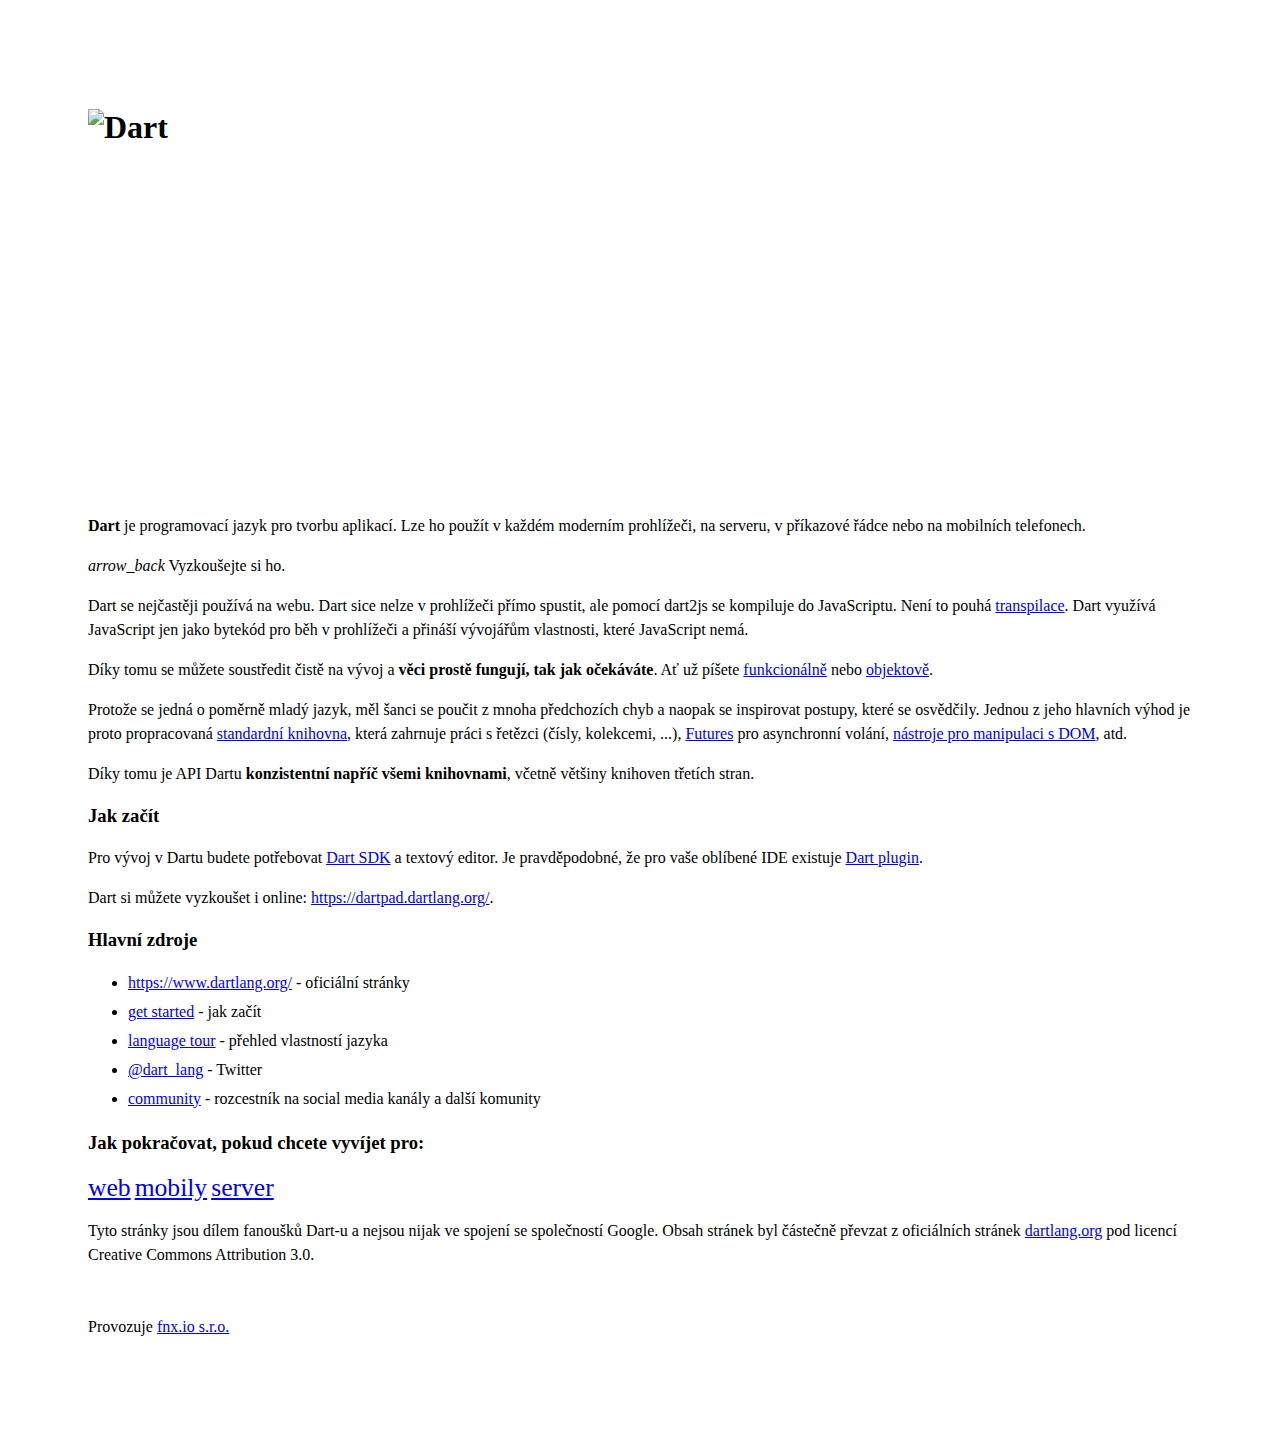
==== web/index.html @ 83cd2436 "Ladeni textu." ====
<!DOCTYPE html>
<html>
<head>
    <meta charset="utf-8">
    <meta http-equiv="X-UA-Compatible" content="IE=edge">
    <meta name="viewport" content="width=device-width, initial-scale=1.0">
    <meta name="scaffolded-by" content="https://github.com/google/stagehand">
    <title>Programovací jazyk Dart</title>
    <meta name="description" content="Neoficiální český rozcestník pro zájemce o programovací jazyk Dart.">
    <link rel="stylesheet" href="packages/fnx_ui/css/fnx_ui.css">
    <script defer src="packages/browser/dart.js"></script>
    <script defer src="main.dart" type="application/dart"></script>
    <style>
        .content {
            max-width: 80em;
            min-height: 100%;
            margin:0 auto;
            padding: 5em;
        }
        @media only screen and (max-width: 70em) {
            .content {
                padding: 2em;
            }
        }
        @media only screen and (max-width: 40em) {
            .content {
                padding: 1em;
            }
        }
        .logo {
            width: 10rem;
        }
        .logo__wrapper {
            margin-bottom: 3rem;
        }
        p {
            line-height: 1.5;
        }
        body {
            height: auto;
        }
        .sources li {
            line-height: 1.8;
        }
        .sources li a {
            text-decoration: underline;
        }
        .btn {
            font-size: 1.6rem;
            text-align: center;
        }
        footer {
            margin-top: 3rem;
        }
    </style>
    <script>
        (function(i,s,o,g,r,a,m){i['GoogleAnalyticsObject']=r;i[r]=i[r]||function(){
                (i[r].q=i[r].q||[]).push(arguments)},i[r].l=1*new Date();a=s.createElement(o),
            m=s.getElementsByTagName(o)[0];a.async=1;a.src=g;m.parentNode.insertBefore(a,m)
        })(window,document,'script','https://www.google-analytics.com/analytics.js','ga');

        ga('create', 'UA-72457348-2', 'auto');
        ga('send', 'pageview');

    </script>
</head>
<body class="bg--light-blue--l4">

<div class="content bg--white">
    <h1 class="logo__wrapper"><img src="img/logo.svg" class="logo" alt="Dart"></h1>

    <div class="row--gutter margin--big--bottom">
        <div class="s12 m12 l8 hide-on-s">
            <iframe src='https://dartpad.dartlang.org/embed-dart.html?id=a8ccacb32fac8be6004e32fbf9488852' style='height:300px;width:100%;' frameborder='0'></iframe>
        </div>
        <div class="fs-l s12 m12 l4"><p><strong>Dart</strong> je programovací jazyk pro tvorbu aplikací. Lze ho použít v každém moderním prohlížeči,
            na serveru, v příkazové řádce nebo na mobilních telefonech.</p>
            <p class="bold fs-xl hide-on-m hide-on-s"><i class="mi">arrow_back</i> Vyzkoušejte si ho.</p>
        </div>
    </div>

    <div class="row--gutter margin--big--vertical">
        <div class="s12 m6">
            <p>Dart se nejčastěji používá na webu. Dart sice nelze v prohlížeči přímo spustit, ale pomocí <span class="monospace">dart2js</span>
            se kompiluje do JavaScriptu.
            Není to pouhá <a href="https://cs.wikipedia.org/wiki/Transpiler">transpilace</a>. Dart využívá JavaScript jen jako bytekód pro
                běh v&nbsp;prohlížeči a přináší vývojářům vlastnosti, které JavaScript nemá.</p>
            <p>Díky tomu se můžete soustředit
                čistě na vývoj a <strong>věci prostě fungují, tak jak očekáváte</strong>. Ať už píšete
                <a href="https://www.dartlang.org/guides/language/language-tour#functions">funkcionálně</a>
                nebo <a href="https://www.dartlang.org/guides/language/language-tour#classes">objektově</a>.
            </p>

        </div>
        <div class="s12 m6">
            <p>Protože se jedná o poměrně mladý jazyk, měl šanci se poučit z mnoha předchozích chyb a naopak se inspirovat postupy, které
                se osvědčily. Jednou z jeho hlavních výhod je proto propracovaná
                <a href="https://www.dartlang.org/guides/libraries/library-tour">standardní knihovna</a>,
                která zahrnuje práci s řetězci (čísly, kolekcemi, ...),
                <a href="https://www.dartlang.org/guides/libraries/library-tour#dartasync---asynchronous-programming">Futures</a>
                pro asynchronní volání,
                <a href="https://www.dartlang.org/guides/libraries/library-tour#darthtml---browser-based-apps">nástroje pro manipulaci s DOM</a>, atd.
            </p>
            <p>Díky tomu je API Dartu <strong>konzistentní napříč všemi knihovnami</strong>,
                včetně většiny knihoven třetích stran.</p>
        </div>
    </div>

    <div class="row--gutter">

        <div class="card padding s12 m6">
            <h3>Jak začít</h3>
            <p>Pro vývoj v Dartu budete potřebovat <a href="https://www.dartlang.org/install">Dart SDK</a> a textový editor.
                Je pravděpodobné, že pro vaše oblíbené IDE existuje <a href="https://www.dartlang.org/tools">Dart plugin</a>.
            </p>
            <p>Dart si můžete vyzkoušet i online:
                <a href="https://dartpad.dartlang.org/">https://dartpad.dartlang.org/</a>.
            </p>
        </div>

        <div class="card padding s12 m6">
            <h3>Hlavní zdroje</h3>
            <ul class="sources ul--flat">
                <li><a href="https://www.dartlang.org/">https://www.dartlang.org/</a> - oficiální stránky</li>
                <li><a href="https://www.dartlang.org/guides/get-started">get started</a> - jak začít</li>
                <li><a href="https://www.dartlang.org/guides/language/language-tour">language tour</a> - přehled vlastností jazyka</li>
                <li><a href="https://twitter.com/dart_lang">@dart_lang</a> - Twitter</li>
                <li><a href="https://www.dartlang.org/community">community</a> - rozcestník na social media kanály a další komunity</li>
            </ul>
        </div>

    </div>

    <div class="row--gutter margin--big--vertical">

        <h3 class="s12 text--center">Jak pokračovat, pokud chcete vyvíjet pro:</h3>

        <a href="https://webdev.dartlang.org/guides/get-started" class="btn bg--light-blue--l4 s12 m4">web</a>
        <a href="https://flutter.io/getting-started/" class="btn bg--light-blue--l4 s12 m4">mobily</a>
        <a href="https://www.dartlang.org/tutorials/dart-vm/get-started" class="btn bg--light-blue--l4 s12 m4">server</a>

    </div>

    <div class="margin--big--bottom">
        <p class="italics">Tyto stránky jsou dílem fanoušků Dart-u a nejsou nijak ve spojení se společností Google. Obsah stránek byl částečně převzat z oficiálních
            stránek <a href="http://www.dartlang.org/">dartlang.org</a> pod licencí Creative Commons Attribution 3.0.</p>
    </div>

    <div class="margin--big--bottom" id="motto">
    </div>

    <footer>
        <p class="italics text--right">Provozuje <a href="https://fnx.io/">fnx.io s.r.o.</a></p>
    </footer>


</div>

</body>

</html>
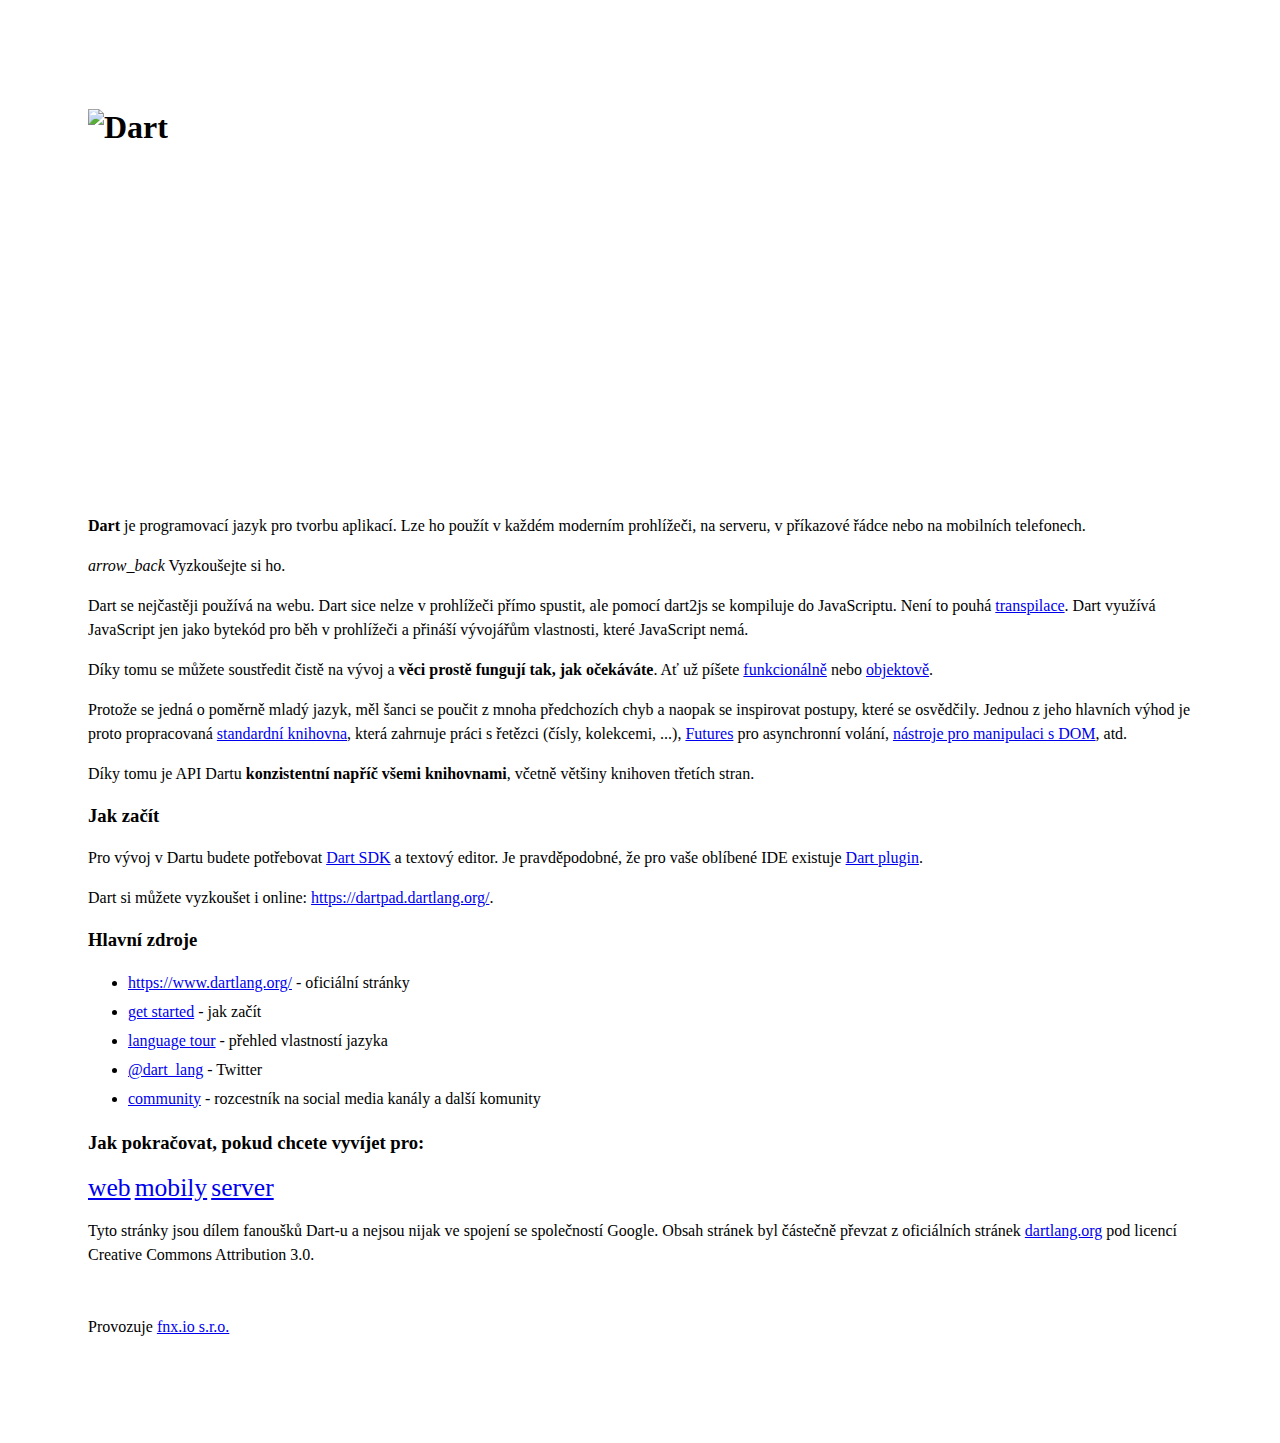
==== commit 69ffa976: "Hrubka!" ====
--- a/web/index.html
+++ b/web/index.html
@@ -86,7 +86,7 @@
             Není to pouhá <a href="https://cs.wikipedia.org/wiki/Transpiler">transpilace</a>. Dart využívá JavaScript jen jako bytekód pro
                 běh v&nbsp;prohlížeči a přináší vývojářům vlastnosti, které JavaScript nemá.</p>
             <p>Díky tomu se můžete soustředit
-                čistě na vývoj a <strong>věci prostě fungují, tak jak očekáváte</strong>. Ať už píšete
+                čistě na vývoj a <strong>věci prostě fungují tak, jak očekáváte</strong>. Ať už píšete
                 <a href="https://www.dartlang.org/guides/language/language-tour#functions">funkcionálně</a>
                 nebo <a href="https://www.dartlang.org/guides/language/language-tour#classes">objektově</a>.
             </p>
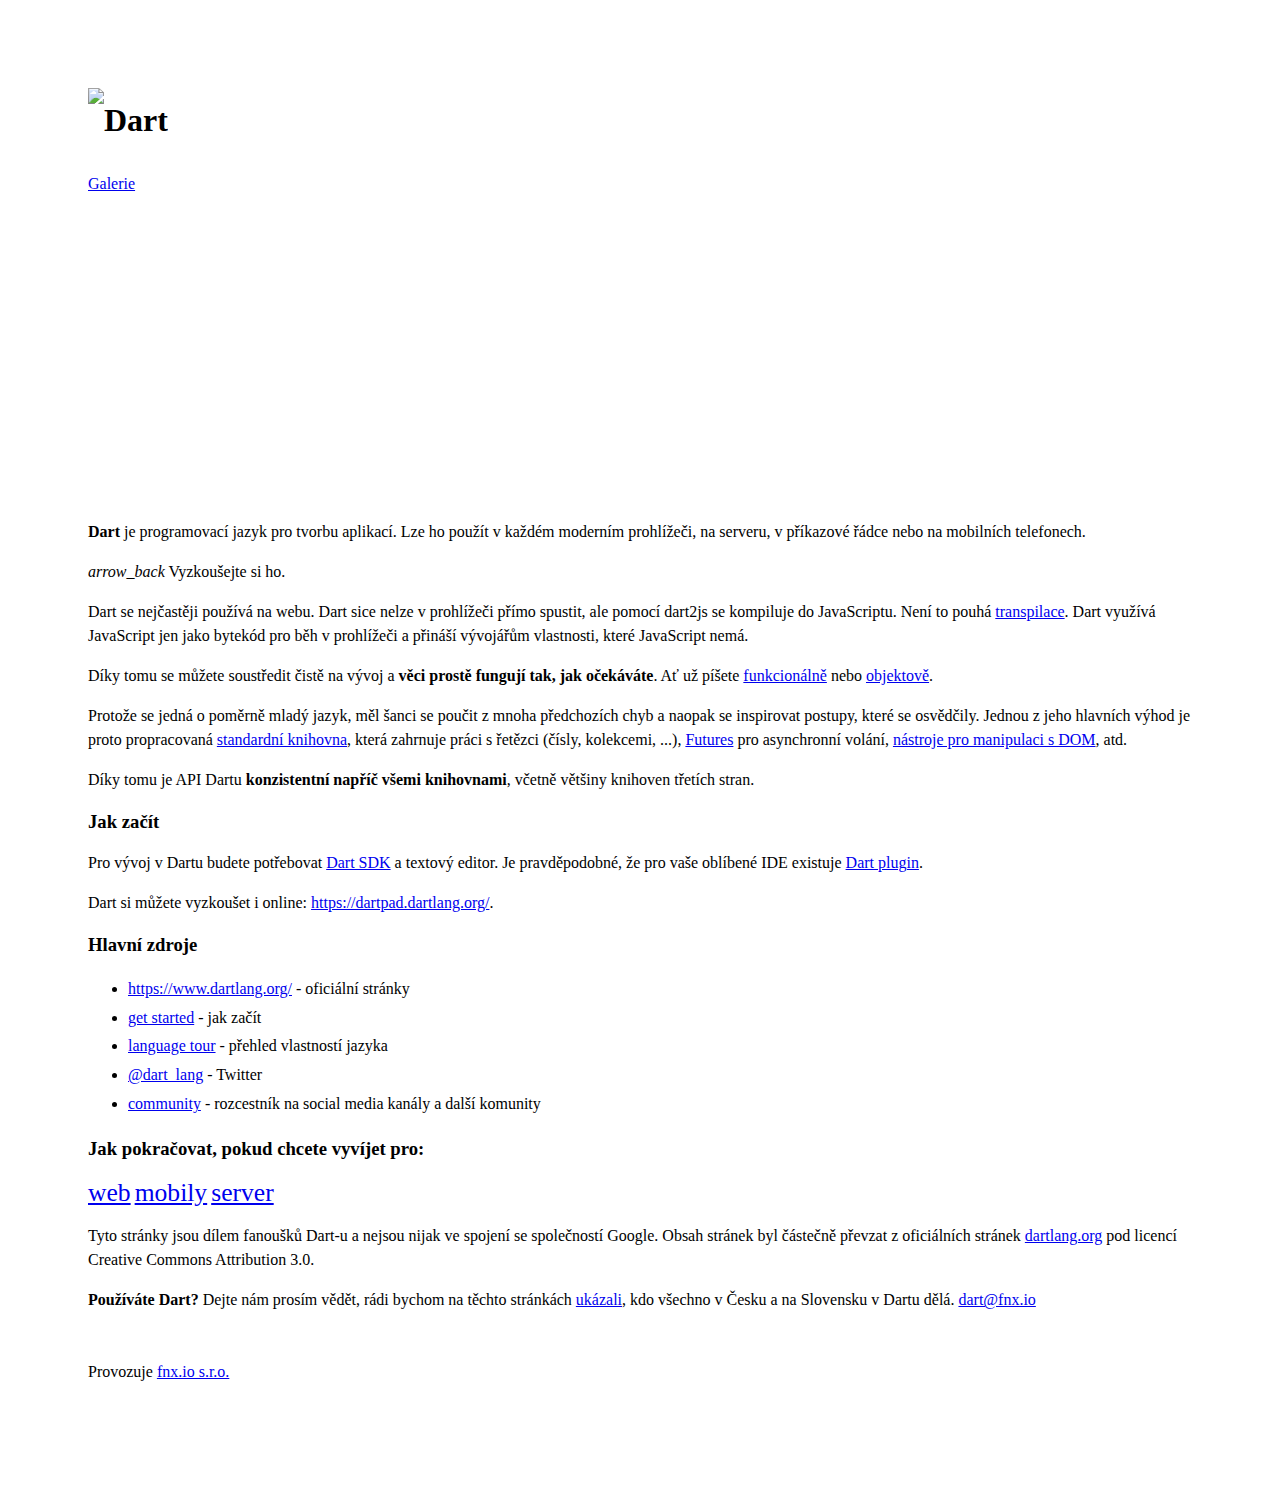
==== commit 5f1cadd4: "Link to gallery." ====
--- a/web/index.html
+++ b/web/index.html
@@ -9,7 +9,7 @@
     <meta name="description" content="Neoficiální český rozcestník pro zájemce o programovací jazyk Dart.">
     <link rel="stylesheet" href="packages/fnx_ui/css/fnx_ui.css">
     <script defer src="packages/browser/dart.js"></script>
-    <script defer src="main.dart" type="application/dart"></script>
+    <script defer src="dart/main.dart" type="application/dart"></script>
     <style>
         .content {
             max-width: 80em;
@@ -27,17 +27,12 @@
                 padding: 1em;
             }
         }
-        .logo {
-            width: 10rem;
-        }
-        .logo__wrapper {
-            margin-bottom: 3rem;
-        }
         p {
             line-height: 1.5;
         }
         body {
             height: auto;
+            min-height: 100%;
         }
         .sources li {
             line-height: 1.8;
@@ -51,6 +46,18 @@
         }
         footer {
             margin-top: 3rem;
+        }
+        .site_menu {
+            margin-bottom: 3rem;
+            height: 4rem;
+        }
+        .site_menu > * {
+            line-height: 4rem;
+            padding:0;
+            margin:0;
+        }
+        .logo {
+            height: 4rem;
         }
     </style>
     <script>
@@ -67,7 +74,11 @@
 <body class="bg--light-blue--l4">
 
 <div class="content bg--white">
-    <h1 class="logo__wrapper"><img src="img/logo.svg" class="logo" alt="Dart"></h1>
+    <header class="site_menu flex--row">
+        <h1 class="logo__wrapper"><img src="img/logo.svg" class="logo" alt="Dart"></h1>
+        <span class="spacer"></span>
+        <a href="galerie.html">Galerie</a>
+    </header>
 
     <div class="row--gutter margin--big--bottom">
         <div class="s12 m12 l8 hide-on-s">
@@ -135,15 +146,20 @@
 
         <h3 class="s12 text--center">Jak pokračovat, pokud chcete vyvíjet pro:</h3>
 
-        <a href="https://webdev.dartlang.org/guides/get-started" class="btn bg--light-blue--l4 s12 m4">web</a>
-        <a href="https://flutter.io/getting-started/" class="btn bg--light-blue--l4 s12 m4">mobily</a>
-        <a href="https://www.dartlang.org/tutorials/dart-vm/get-started" class="btn bg--light-blue--l4 s12 m4">server</a>
+        <a href="https://webdev.dartlang.org/guides/get-started" class="btn bg--light-blue--l4 s12 m4 margin--small--bottom">web</a>
+        <a href="https://flutter.io/getting-started/" class="btn bg--light-blue--l4 s12 m4 margin--small--bottom">mobily</a>
+        <a href="https://www.dartlang.org/tutorials/dart-vm/get-started" class="btn bg--light-blue--l4 s12 m4 margin--small--bottom">server</a>
 
+    </div>
+
+    <div class="margin--big--vertical text--center">
     </div>
 
     <div class="margin--big--bottom">
         <p class="italics">Tyto stránky jsou dílem fanoušků Dart-u a nejsou nijak ve spojení se společností Google. Obsah stránek byl částečně převzat z oficiálních
             stránek <a href="http://www.dartlang.org/">dartlang.org</a> pod licencí Creative Commons Attribution 3.0.</p>
+        <p class="italics"><strong>Používáte Dart?</strong> Dejte nám prosím vědět, rádi bychom na těchto stránkách <a href="galerie.html">ukázali</a>,
+            kdo všechno v Česku a na Slovensku v Dartu dělá. <a href="mailto:dart@fnx.io">dart@fnx.io</a></p>
     </div>
 
     <div class="margin--big--bottom" id="motto">
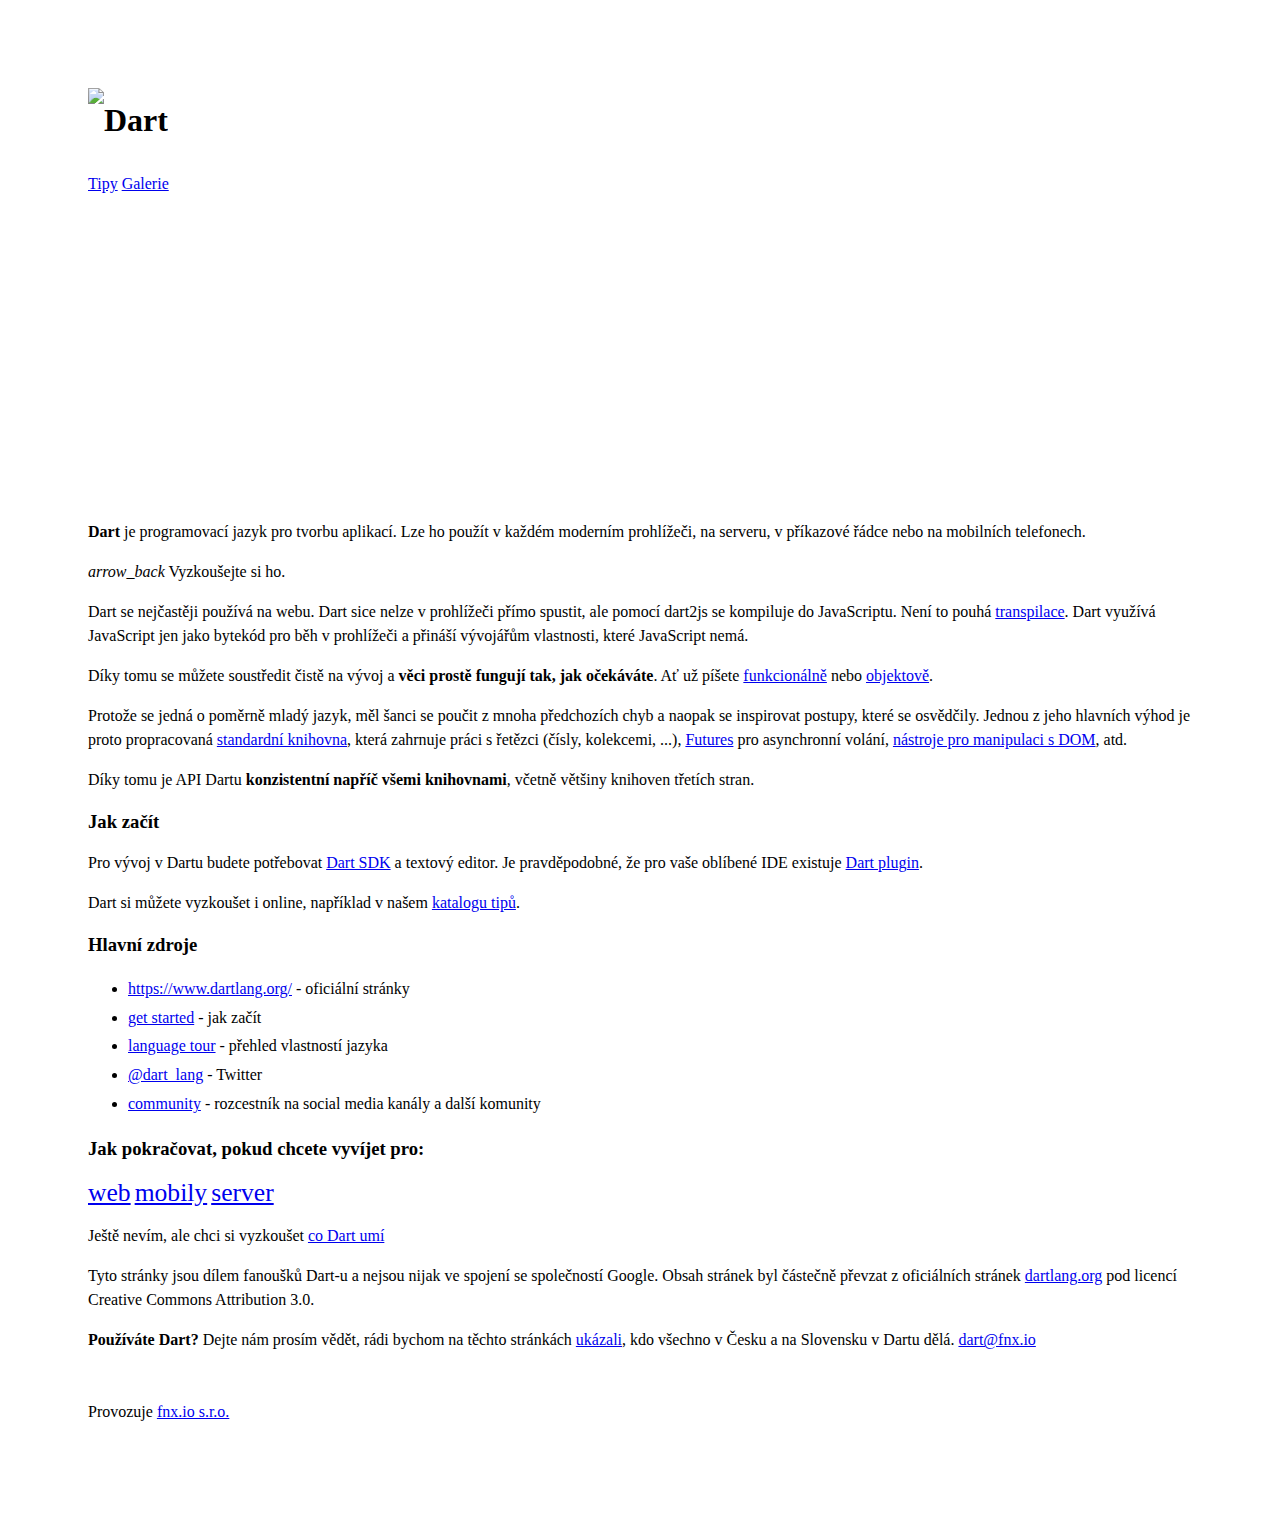
==== commit 633a1541: "Merge pull request #12 from HoBi/extract-css" ====
--- a/web/index.html
+++ b/web/index.html
@@ -8,58 +8,9 @@
     <title>Programovací jazyk Dart</title>
     <meta name="description" content="Neoficiální český rozcestník pro zájemce o programovací jazyk Dart.">
     <link rel="stylesheet" href="packages/fnx_ui/css/fnx_ui.css">
+    <link rel="stylesheet" href="style/style.css">
     <script defer src="packages/browser/dart.js"></script>
     <script defer src="dart/main.dart" type="application/dart"></script>
-    <style>
-        .content {
-            max-width: 80em;
-            min-height: 100%;
-            margin:0 auto;
-            padding: 5em;
-        }
-        @media only screen and (max-width: 70em) {
-            .content {
-                padding: 2em;
-            }
-        }
-        @media only screen and (max-width: 40em) {
-            .content {
-                padding: 1em;
-            }
-        }
-        p {
-            line-height: 1.5;
-        }
-        body {
-            height: auto;
-            min-height: 100%;
-        }
-        .sources li {
-            line-height: 1.8;
-        }
-        .sources li a {
-            text-decoration: underline;
-        }
-        .btn {
-            font-size: 1.6rem;
-            text-align: center;
-        }
-        footer {
-            margin-top: 3rem;
-        }
-        .site_menu {
-            margin-bottom: 3rem;
-            height: 4rem;
-        }
-        .site_menu > * {
-            line-height: 4rem;
-            padding:0;
-            margin:0;
-        }
-        .logo {
-            height: 4rem;
-        }
-    </style>
     <script>
         (function(i,s,o,g,r,a,m){i['GoogleAnalyticsObject']=r;i[r]=i[r]||function(){
                 (i[r].q=i[r].q||[]).push(arguments)},i[r].l=1*new Date();a=s.createElement(o),
@@ -77,7 +28,8 @@
     <header class="site_menu flex--row">
         <h1 class="logo__wrapper"><img src="img/logo.svg" class="logo" alt="Dart"></h1>
         <span class="spacer"></span>
-        <a href="galerie.html">Galerie</a>
+        <a href="tipy.html" class="margin--big--right fs-xl">Tipy</a>
+        <a href="galerie.html" class="fs-xl">Galerie</a>
     </header>
 
     <div class="row--gutter margin--big--bottom">
@@ -124,9 +76,7 @@
             <p>Pro vývoj v Dartu budete potřebovat <a href="https://www.dartlang.org/install">Dart SDK</a> a textový editor.
                 Je pravděpodobné, že pro vaše oblíbené IDE existuje <a href="https://www.dartlang.org/tools">Dart plugin</a>.
             </p>
-            <p>Dart si můžete vyzkoušet i online:
-                <a href="https://dartpad.dartlang.org/">https://dartpad.dartlang.org/</a>.
-            </p>
+            <p>Dart si můžete vyzkoušet i online, například v našem <a href="tipy.html">katalogu tipů</a>.</p>
         </div>
 
         <div class="card padding s12 m6">
@@ -150,12 +100,13 @@
         <a href="https://flutter.io/getting-started/" class="btn bg--light-blue--l4 s12 m4 margin--small--bottom">mobily</a>
         <a href="https://www.dartlang.org/tutorials/dart-vm/get-started" class="btn bg--light-blue--l4 s12 m4 margin--small--bottom">server</a>
 
+        <p class="s12 padding text--center fs-l">Ještě nevím, ale chci si vyzkoušet <a href="tipy.html">co Dart umí</a></p>
     </div>
 
     <div class="margin--big--vertical text--center">
     </div>
 
-    <div class="margin--big--bottom">
+    <div class="margin--big--vertical">
         <p class="italics">Tyto stránky jsou dílem fanoušků Dart-u a nejsou nijak ve spojení se společností Google. Obsah stránek byl částečně převzat z oficiálních
             stránek <a href="http://www.dartlang.org/">dartlang.org</a> pod licencí Creative Commons Attribution 3.0.</p>
         <p class="italics"><strong>Používáte Dart?</strong> Dejte nám prosím vědět, rádi bychom na těchto stránkách <a href="galerie.html">ukázali</a>,
--- a/web/style/style.css
+++ b/web/style/style.css
@@ -0,0 +1,84 @@
+body {
+    height: auto;
+    min-height: 100%;
+}
+
+.gallery img,
+.spacer img {
+    width: 100%;
+    border-bottom: 1px solid lightgray;
+}
+
+footer {
+    margin-top: 3rem;
+}
+
+.content p {
+    line-height: 1.5;
+}
+
+.modal scroll {
+    max-height: 50vh;
+    overflow: scroll;
+}
+
+.card {
+    transform: scale(1);
+    transition: transform 0.2s;
+}
+
+.card:hover {
+    transform: scale(1.05);
+}
+
+.content {
+    max-width: 80em;
+    min-height: 100%;
+    margin: 0 auto;
+    padding: 5em;
+}
+
+@media only screen and (max-width: 70em) {
+    .content {
+        padding: 2em;
+    }
+}
+
+@media only screen and (max-width: 40em) {
+    .content {
+        padding: 1em;
+    }
+}
+
+.sources li {
+    line-height: 1.8;
+}
+
+.sources li a {
+    text-decoration: underline;
+}
+
+.btn {
+    font-size: 1.6rem;
+    text-align: center;
+}
+
+.site_menu {
+    margin-bottom: 3rem;
+    height: 4rem;
+}
+
+.site_menu > * {
+    line-height: 4rem;
+    padding: 0;
+    margin: 0;
+}
+
+.logo {
+    height: 4rem;
+}
+
+.scopes p {
+    background-color: #f5f5ff;
+    padding: 5px;
+}
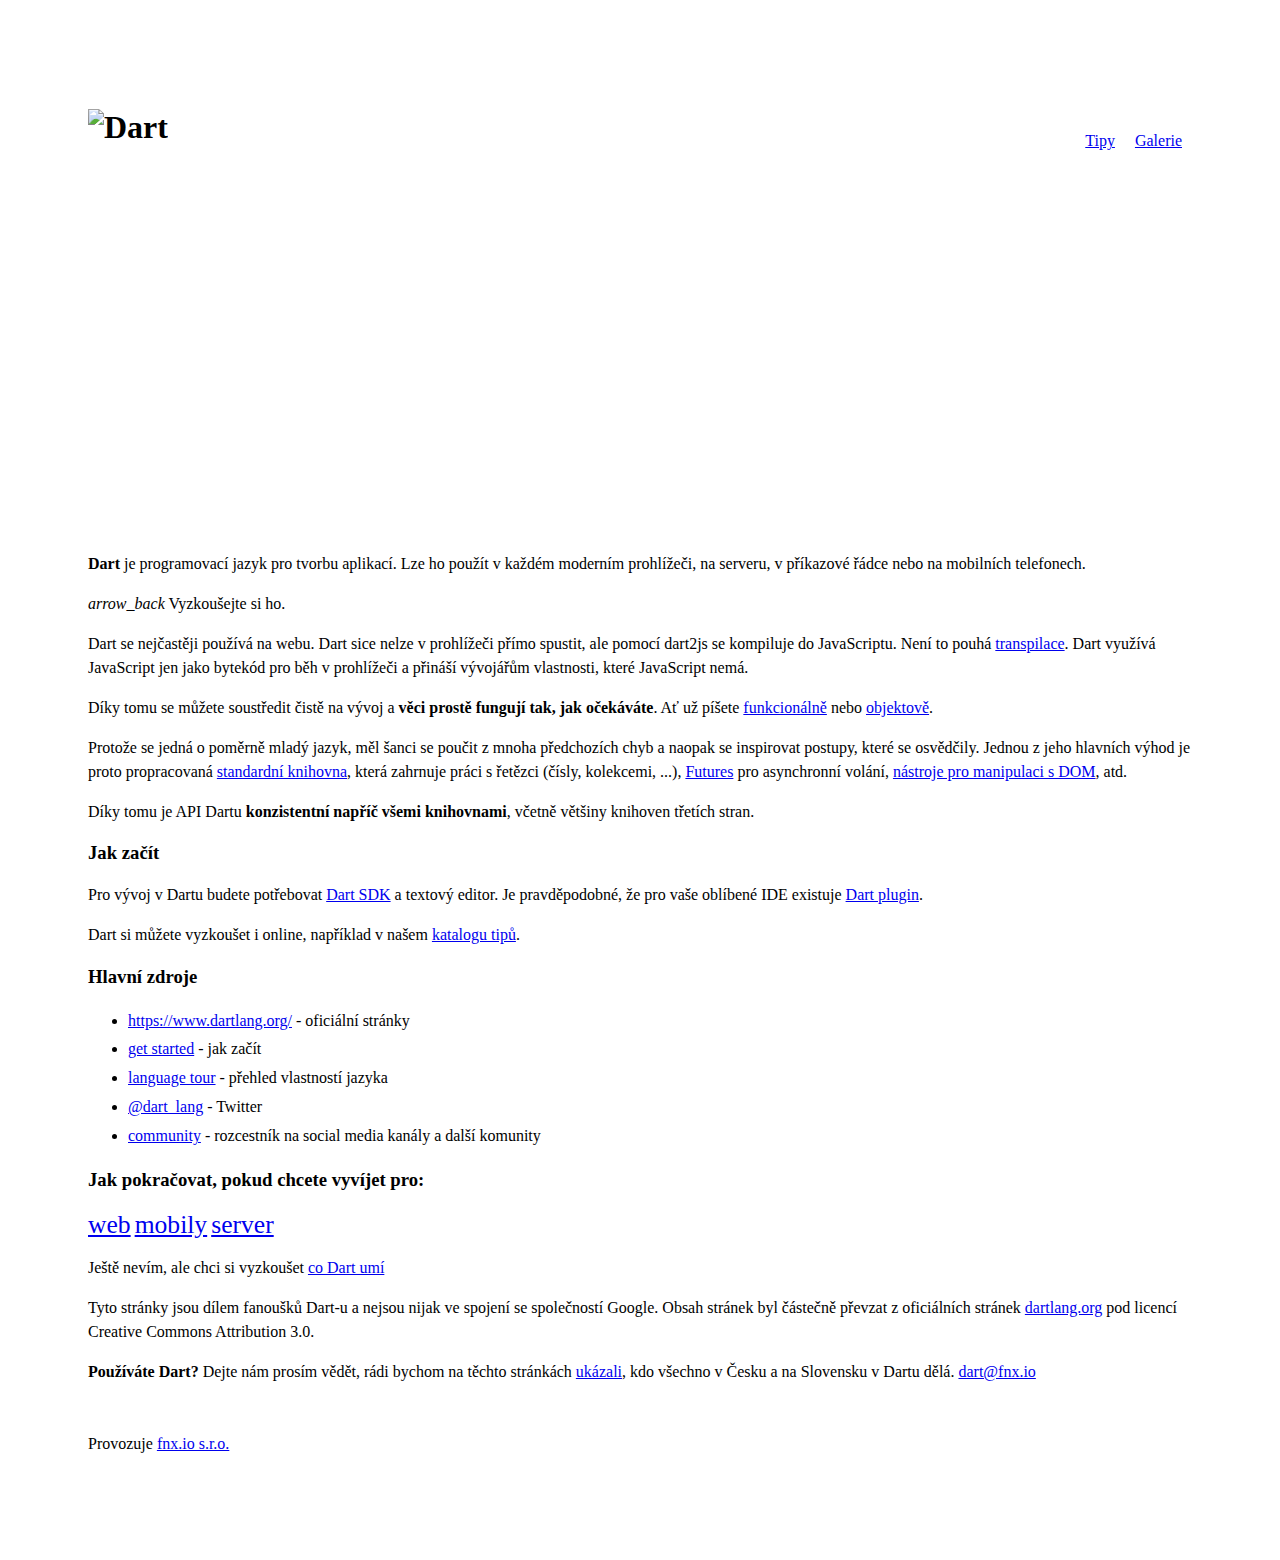
==== commit 7b36a9b9: "Merge pull request #14 from HoBi/fix-nav-mobile" ====
--- a/web/index.html
+++ b/web/index.html
@@ -25,11 +25,12 @@
 <body class="bg--light-blue--l4">
 
 <div class="content bg--white">
-    <header class="site_menu flex--row">
-        <h1 class="logo__wrapper"><img src="img/logo.svg" class="logo" alt="Dart"></h1>
-        <span class="spacer"></span>
-        <a href="tipy.html" class="margin--big--right fs-xl">Tipy</a>
-        <a href="galerie.html" class="fs-xl">Galerie</a>
+    <header class="nav">
+        <h1 class="nav__logo"><img src="img/logo.svg" class="logo" alt="Dart"></h1>
+        <div class="nav__items">
+            <a href="tipy.html" class="nav__item fs-xl">Tipy</a>
+            <a href="galerie.html" class="nav__item fs-xl">Galerie</a>
+        </div>
     </header>
 
     <div class="row--gutter margin--big--bottom">
--- a/web/style/style.css
+++ b/web/style/style.css
@@ -1,84 +1,107 @@
-body {
-    height: auto;
-    min-height: 100%;
-}
-
-.gallery img,
-.spacer img {
-    width: 100%;
-    border-bottom: 1px solid lightgray;
-}
-
-footer {
-    margin-top: 3rem;
-}
-
-.content p {
-    line-height: 1.5;
-}
-
-.modal scroll {
-    max-height: 50vh;
-    overflow: scroll;
-}
-
-.card {
-    transform: scale(1);
-    transition: transform 0.2s;
-}
-
-.card:hover {
-    transform: scale(1.05);
-}
-
-.content {
-    max-width: 80em;
-    min-height: 100%;
-    margin: 0 auto;
-    padding: 5em;
-}
-
-@media only screen and (max-width: 70em) {
-    .content {
-        padding: 2em;
-    }
-}
-
-@media only screen and (max-width: 40em) {
-    .content {
-        padding: 1em;
-    }
-}
-
-.sources li {
-    line-height: 1.8;
-}
-
-.sources li a {
-    text-decoration: underline;
-}
-
-.btn {
-    font-size: 1.6rem;
-    text-align: center;
-}
-
-.site_menu {
-    margin-bottom: 3rem;
-    height: 4rem;
-}
-
-.site_menu > * {
-    line-height: 4rem;
-    padding: 0;
-    margin: 0;
-}
-
-.logo {
-    height: 4rem;
-}
-
-.scopes p {
-    background-color: #f5f5ff;
-    padding: 5px;
-}
+body {
+    height: auto;
+    min-height: 100%;
+}
+
+.gallery img,
+.spacer img {
+    width: 100%;
+    border-bottom: 1px solid lightgray;
+}
+
+footer {
+    margin-top: 3rem;
+}
+
+.content p {
+    line-height: 1.5;
+}
+
+.modal scroll {
+    max-height: 50vh;
+    overflow: scroll;
+}
+
+.card {
+    transform: scale(1);
+    transition: transform 0.2s;
+}
+
+.card:hover {
+    transform: scale(1.05);
+}
+
+.content {
+    max-width: 80em;
+    min-height: 100%;
+    margin: 0 auto;
+    padding: 1em;
+}
+
+
+@media only screen and (min-width: 40em) {
+    .content {
+        padding: 2em;
+    }
+}
+
+
+@media only screen and (min-width: 70em) {
+    .content {
+        padding: 5em;
+    }
+}
+
+.sources li {
+    line-height: 1.8;
+}
+
+.sources li a {
+    text-decoration: underline;
+}
+
+.btn {
+    font-size: 1.6rem;
+    text-align: center;
+}
+
+.logo {
+    height: 4rem;
+}
+
+.scopes p {
+    background-color: #f5f5ff;
+    padding: 5px;
+}
+
+.nav {
+    display: flex;
+    flex-direction: row;
+    padding: 0;
+    flex-wrap: wrap;
+    justify-content: space-between;
+    align-items: center;
+
+}
+
+.nav__logo {
+    display: inline-flex;
+}
+
+.nav__items {
+    display: inline-flex;
+    flex: 0 0 auto;
+    flex-direction: row;
+    flex-wrap: wrap;
+}
+
+.nav__item {
+    margin: 0 10px;
+    line-height: 4rem;
+}
+
+@media only screen and (min-width: 40em) {
+    .nav {
+        margin-bottom: 2.3rem;
+    }
+}
